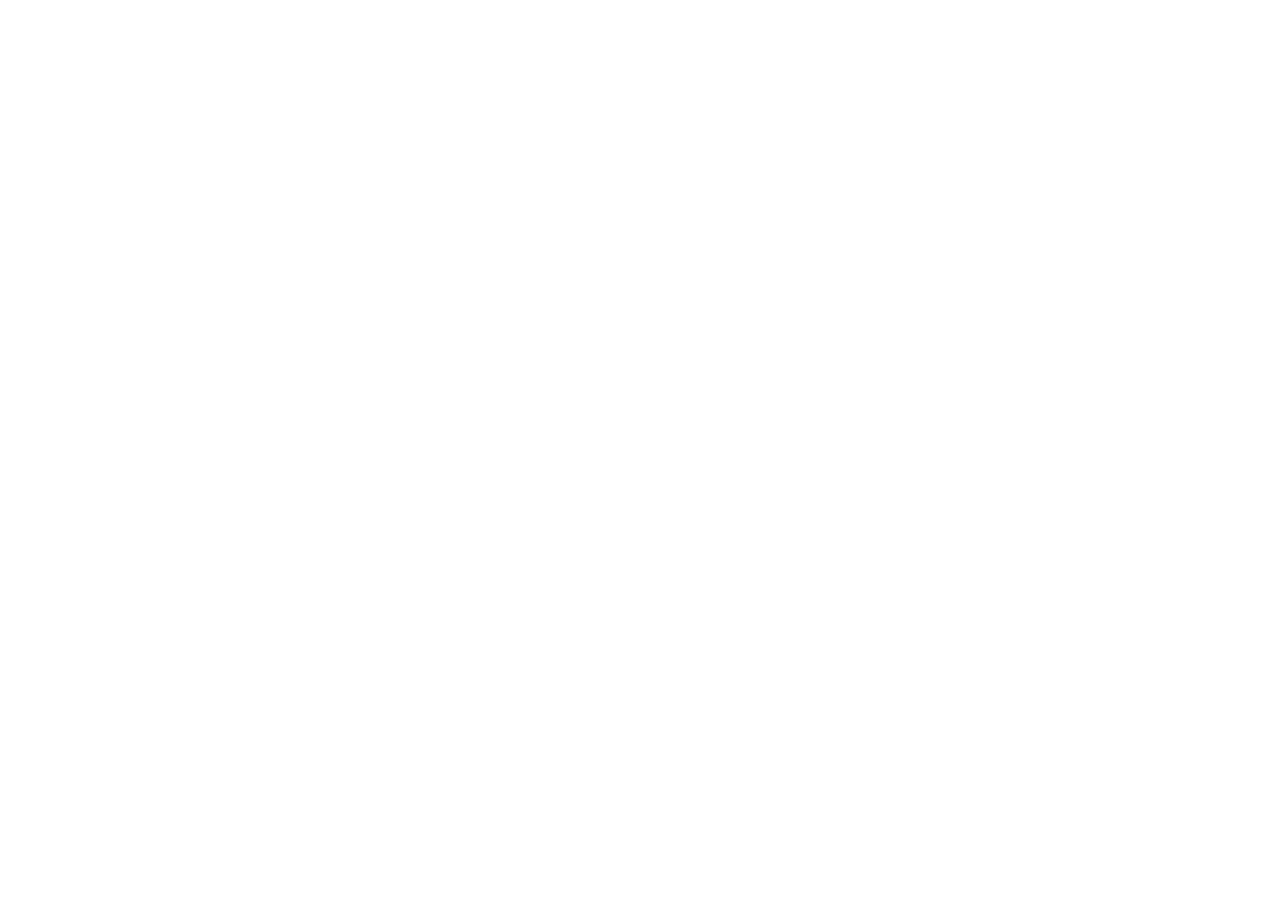
==== session3/index.html @ ce7c2805 "CSS session 3" ====
<!DOCTYPE html>
<html lang="en">
<head>
    <meta charset="UTF-8">
    <meta http-equiv="X-UA-Compatible" content="IE=edge">
    <meta name="viewport" content="width=device-width, initial-scale=1.0">
    <link rel="stylesheet" href="/session3/css/style.css">
    <title>Session3</title>
</head>
<body>
    
</body>
</html>
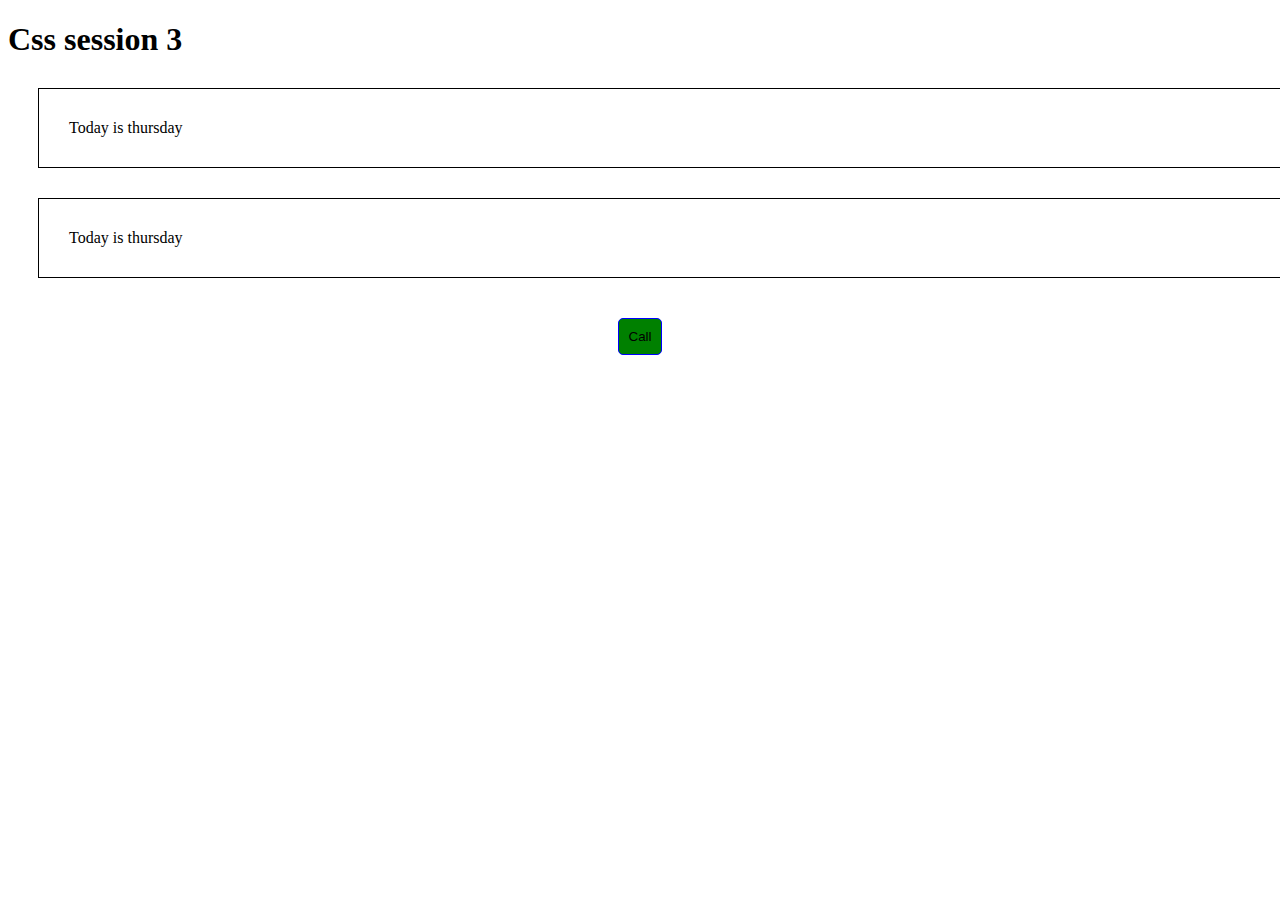
==== commit b0d55ef6: "box model class" ====
--- a/session3/index.html
+++ b/session3/index.html
@@ -8,6 +8,13 @@
     <title>Session3</title>
 </head>
 <body>
-    
+    <div>
+        <h1>Css session 3</h1>
+        <div class="container">Today is thursday</div>
+        <div class="container">Today is thursday</div>
+    </div>
+    <div class="cta">
+        <button class="btn">Call</button>
+    </div>
 </body>
 </html>--- a/session3/css/style.css
+++ b/session3/css/style.css
@@ -0,0 +1,50 @@
+/* 
+border
+padding
+margin
+width & height
+box model
+*/
+
+/* .container {
+    /* border-style: solid;
+    border-width: 10px; top right bottom left */
+    /* border-color: red;
+    border-top: 30px; */
+
+   /* border: 10px solid red;
+    border-radius: 30px;
+    margin:50px;
+    padding:50px; /* top 50px right 50px bottom 50px left 50px */
+    /* height: 100px; */
+   /* width: 500px;
+} */
+
+.container {
+  margin: 30px;
+  padding: 30px;
+  border: 1px solid #000;
+  width: 100%; /* 30 + 30 + 1 + 100*/
+  
+  /* height: 200px; */
+
+}
+
+.cta {
+    display: flex;
+    justify-content: center;
+}
+
+.btn {
+    border: 1px solid blue;
+    border-radius: 5px;
+    background-color: green;
+    margin: 10px;
+    padding: 10px;
+}
+
+.btn:hover {
+     color: red;
+     background-color: white;
+     border: 1px solid red;
+}
